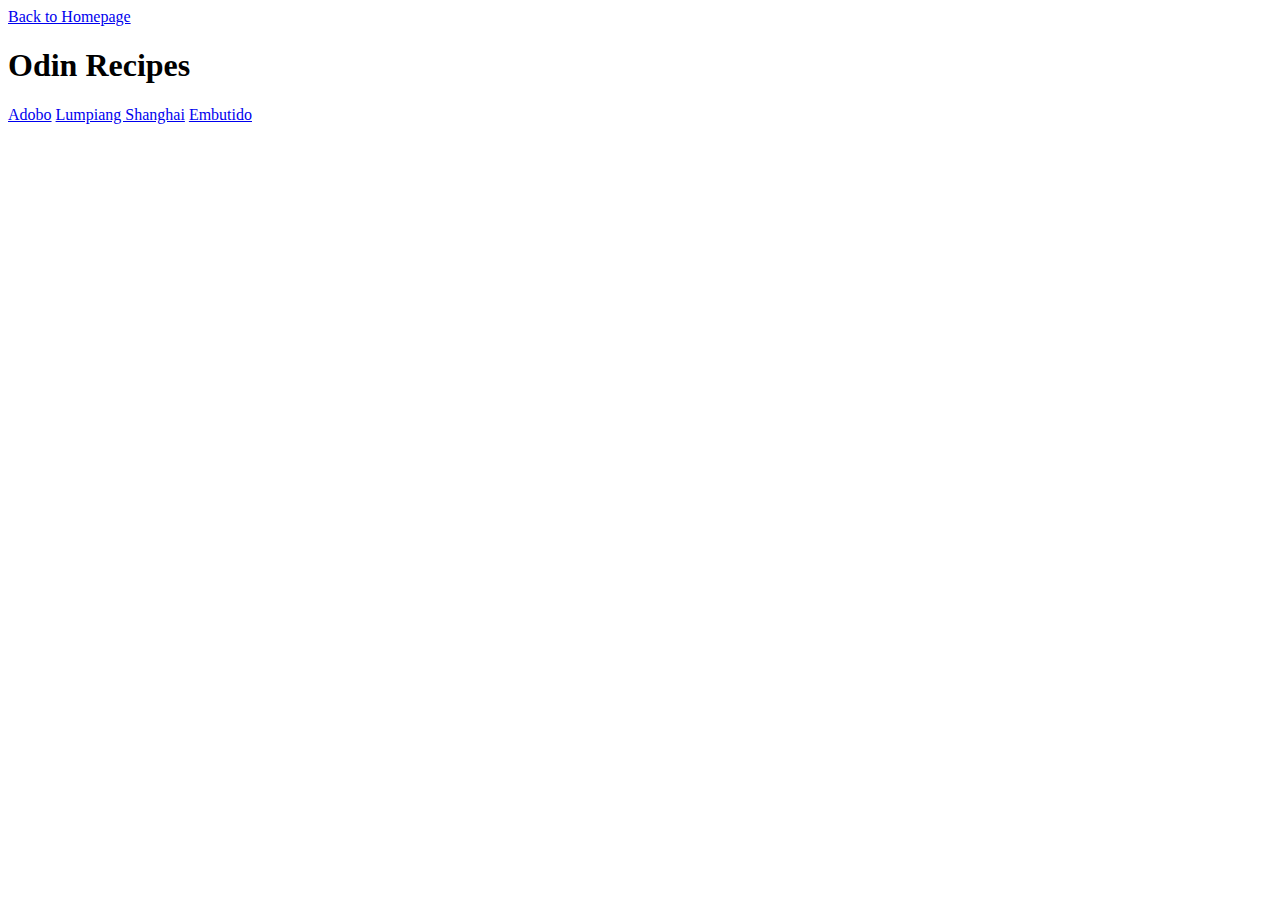
==== index.html @ b771f45b "Add index.html" ====
<!--This is the landing page-->

<!DOCTYPE html>
<html lang="en">
<head>
    <meta charset="UTF-8">
    <meta http-equiv="X-UA-Compatible" content="IE=edge">
    <meta name="viewport" content="width=device-width, initial-scale=1.0">
    <title>Odin Recipes</title>
</head>
<body>
    <a href="../index.html"> Back to Homepage </a>
    <h1>Odin Recipes</h1>
    <a href="recipes/adobo.html"> Adobo</a>
    <a href="recipes/lumpiang-shanghai.html"> Lumpiang Shanghai</a>
    <a href="recipes/embutido.html"> Embutido</a>
</body>
</html>
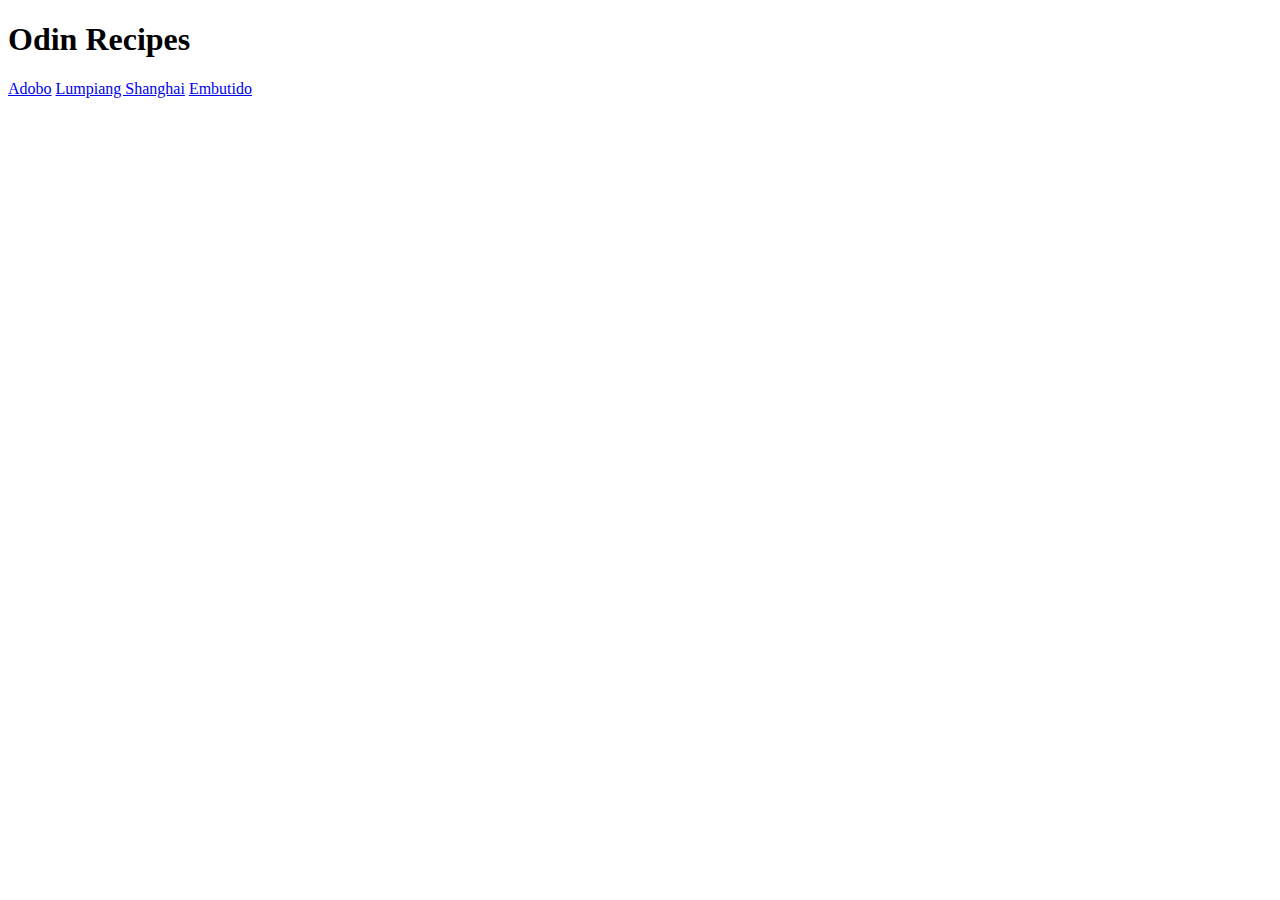
==== commit 206ee836: "Removed Back to Homepage button on index page" ====
--- a/index.html
+++ b/index.html
@@ -9,7 +9,6 @@
     <title>Odin Recipes</title>
 </head>
 <body>
-    <a href="../index.html"> Back to Homepage </a>
     <h1>Odin Recipes</h1>
     <a href="recipes/adobo.html"> Adobo</a>
     <a href="recipes/lumpiang-shanghai.html"> Lumpiang Shanghai</a>
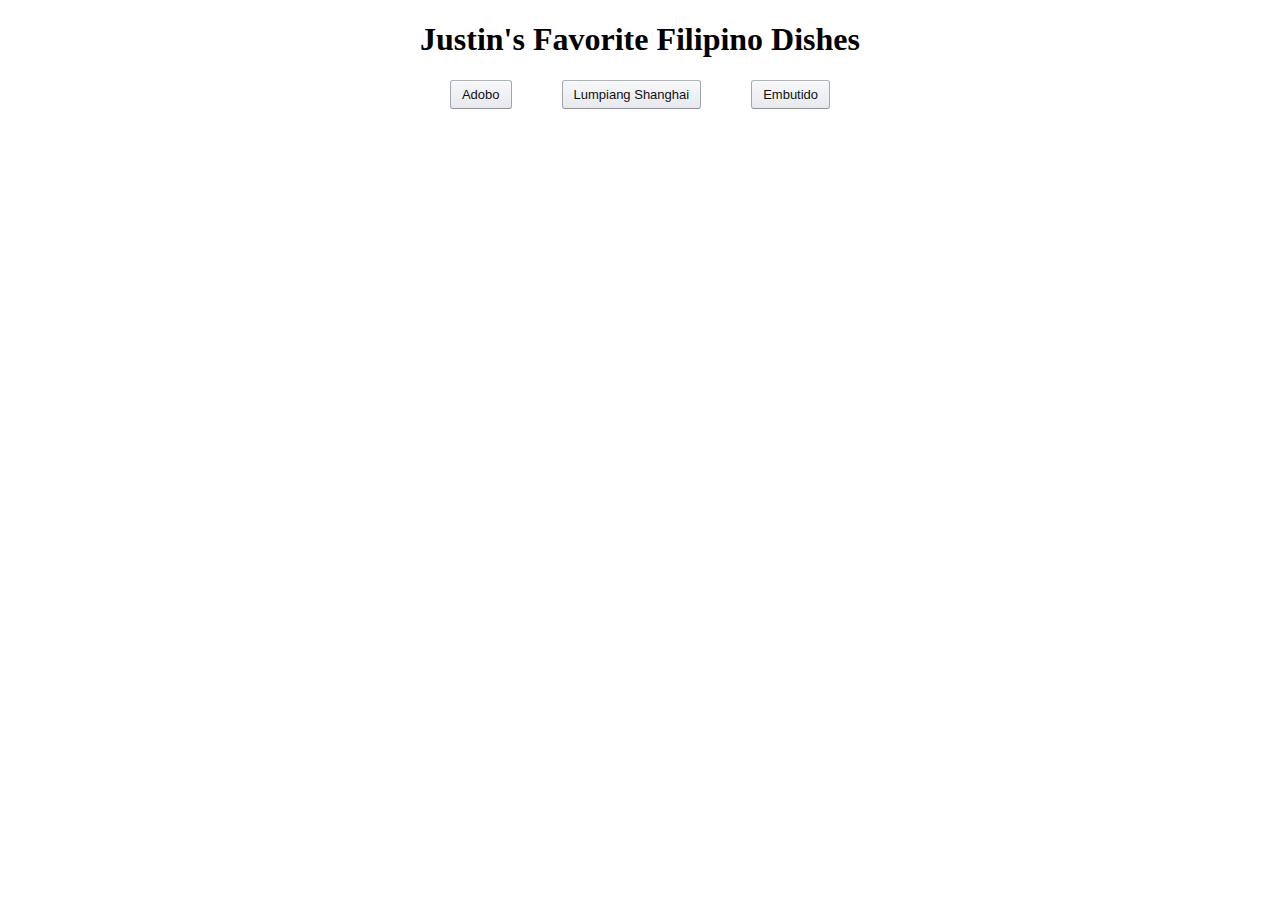
==== commit 9fdfaeed: "Added CSS file, converted links to buttons on homepage" ====
--- a/index.html
+++ b/index.html
@@ -6,12 +6,15 @@
     <meta charset="UTF-8">
     <meta http-equiv="X-UA-Compatible" content="IE=edge">
     <meta name="viewport" content="width=device-width, initial-scale=1.0">
-    <title>Odin Recipes</title>
+    <link rel="stylesheet" href="styles.css">
+    <title>Justin's Favorite Filipino Dishes</title>
 </head>
 <body>
-    <h1>Odin Recipes</h1>
-    <a href="recipes/adobo.html"> Adobo</a>
-    <a href="recipes/lumpiang-shanghai.html"> Lumpiang Shanghai</a>
-    <a href="recipes/embutido.html"> Embutido</a>
+    <h1>Justin's Favorite Filipino Dishes</h1>
+    <div class="buttons">
+    <button class="button-14" onclick="window.location.href='recipes/adobo.html';"> Adobo </button>
+    <button class="button-14" onclick="window.location.href='recipes/lumpiang-shanghai.html';"> Lumpiang Shanghai </button>
+    <button class="button-14" onclick="window.location.href='recipes/embutido.html';"> Embutido </button>
+    </div>
 </body>
 </html>--- a/styles.css
+++ b/styles.css
@@ -0,0 +1,58 @@
+/* styles css */
+
+h1 {
+    text-align: center;
+}
+
+.buttons{
+    display: flex;
+    justify-content: center;
+}
+
+/* CSS */
+.button-14 {
+  background-image: linear-gradient(#f7f8fa ,#e7e9ec);
+  border-color: #adb1b8 #a2a6ac #8d9096;
+  border-style: solid;
+  border-width: 1px;
+  border-radius: 3px;
+  box-shadow: rgba(255,255,255,.6) 0 1px 0 inset;
+  box-sizing: border-box;
+  color: #0f1111;
+  cursor: pointer;
+  display: inline-block;
+  font-family: "Amazon Ember",Arial,sans-serif;
+  font-size: 14px;
+  height: 29px;
+  font-size: 13px;
+  outline: 0;
+  overflow: hidden;
+  padding: 0 11px;
+  text-align: center;
+  text-decoration: none;
+  text-overflow: ellipsis;
+  user-select: none;
+  -webkit-user-select: none;
+  touch-action: manipulation;
+  white-space: nowrap;
+  margin-right: 25px;
+  margin-left: 25px;
+}
+
+.button-14:active {
+  border-bottom-color: #a2a6ac;
+}
+
+.button-14:active:hover {
+  border-bottom-color: #a2a6ac;
+}
+
+.button-14:hover {
+  border-color: #a2a6ac #979aa1 #82858a;
+}
+
+.button-14:focus {
+  border-color: #e77600;
+  box-shadow: rgba(228, 121, 17, .5) 0 0 3px 2px;
+  outline: 0;
+}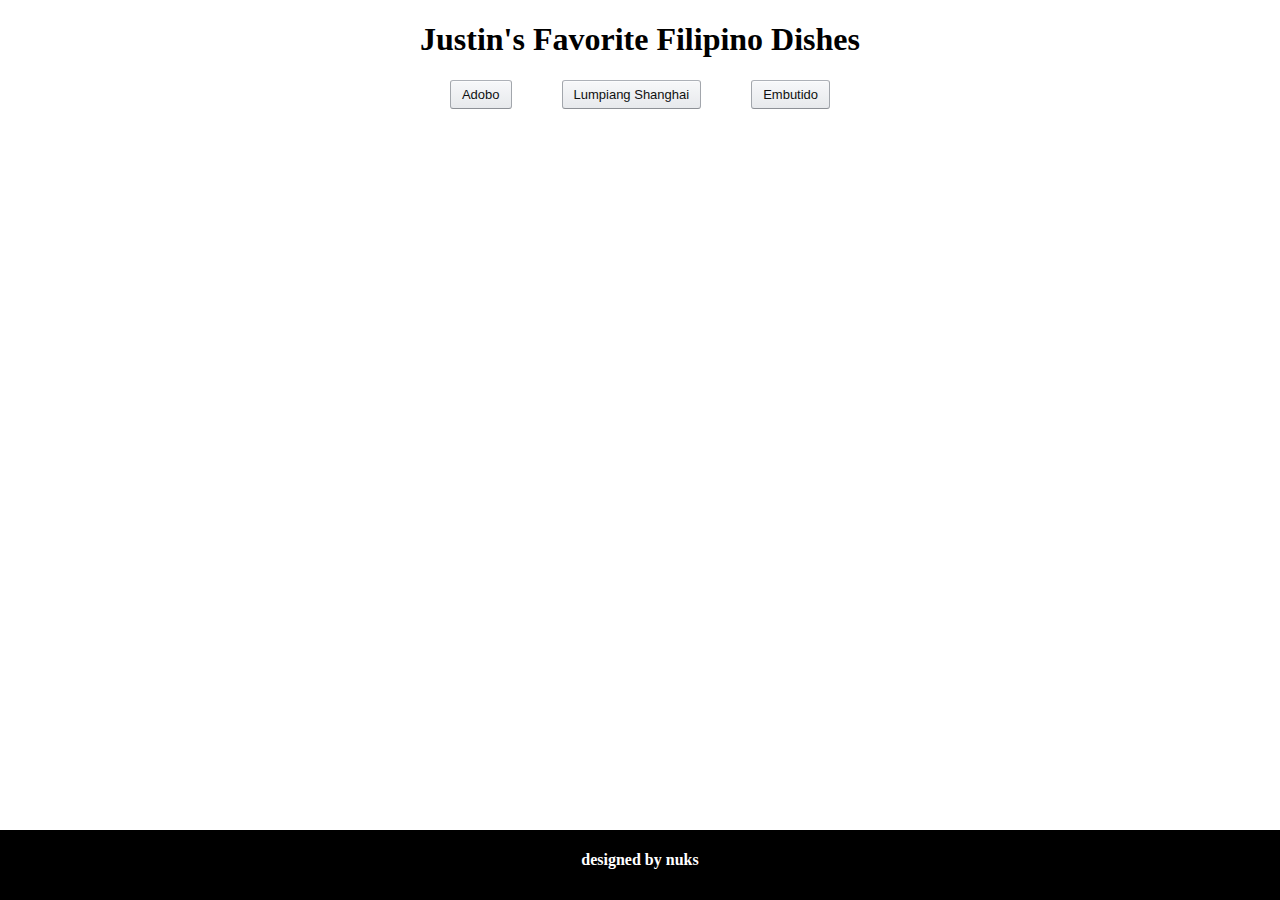
==== commit 70a7d433: "Added footer" ====
--- a/index.html
+++ b/index.html
@@ -17,4 +17,8 @@
     <button class="button-14" onclick="window.location.href='recipes/embutido.html';"> Embutido </button>
     </div>
 </body>
+<footer>
+<h4> designed by nuks </h4>
+
+</footer>
 </html>--- a/styles.css
+++ b/styles.css
@@ -1,4 +1,8 @@
 /* styles css */
+
+html{
+    box-sizing: border-box;
+}
 
 h1 {
     text-align: center;
@@ -55,4 +59,15 @@
   border-color: #e77600;
   box-shadow: rgba(228, 121, 17, .5) 0 0 3px 2px;
   outline: 0;
+}
+
+footer {
+  position: fixed;
+  bottom: 0;
+  left: 0;
+  height: 70px;
+  background-color: black;
+  color: white;
+  text-align: center;
+  width: 100%;
 }